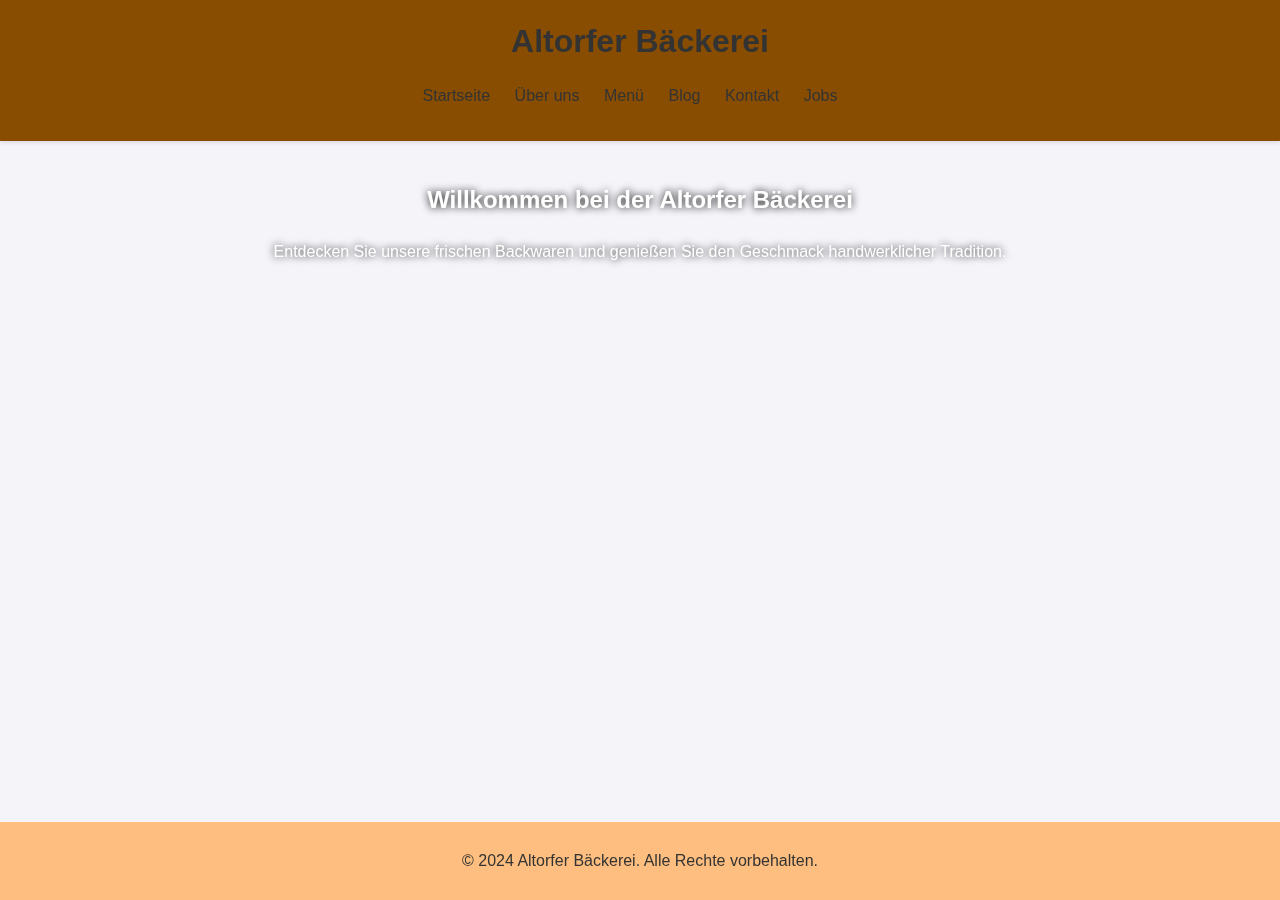
==== index.html @ b2173041 "push 1" ====
<!DOCTYPE html>
<html lang="de">
<head>
    <meta charset="UTF-8">
    <meta name="viewport" content="width=device-width, initial-scale=1.0">
    <title>Startseite - Altorfer Bäckerei</title>
    <link rel="stylesheet" href="styles.css">
</head>
<body>
    <header>
        <h1>Altorfer Bäckerei</h1>
        <nav>
            <ul>
                <li><a href="index.html">Startseite</a></li>
                <li><a href="about.html">Über uns</a></li>
                <li><a href="menu.html">Menü</a></li>
                <li><a href="blog.html">Blog</a></li>
                <li><a href="contact.html">Kontakt</a></li>
                <li><a href="jobs.html">Jobs</a></li>
            </ul>
        </nav>
    </header>

    <div class="video-container">
        <!-- Stelle sicher, dass du das GIF durch deinen Dateipfad ersetzt -->
        <img src="/index.gif" alt="Hintergrund" class="background-gif">
        <div class="content">
            <h2>Willkommen bei der Altorfer Bäckerei</h2>
            <p>Entdecken Sie unsere frischen Backwaren und genießen Sie den Geschmack handwerklicher Tradition.</p>
        </div>
    </div>

    <footer>
        <p>© 2024 Altorfer Bäckerei. Alle Rechte vorbehalten.</p>
    </footer>
    
    <script src="script.js"></script>
</body>
</html>
---- styles.css ----
body {
    font-family: Arial, sans-serif;
    background-color: #f4f4f9;
    color: #333;
    line-height: 1.6;
    margin: 0;
    padding: 0;
}

header {
    background: #884d00;
    padding: 1rem 0;
    box-shadow: 0 2px 4px rgba(0,0,0,0.1);
    text-align: center;
}

header h1 {
    margin: 0;
}

nav ul {
    padding: 0;
    list-style: none;
}

nav ul li {
    display: inline;
    margin-right: 20px;
}

nav ul li a {
    text-decoration: none;
    color: #333;
}

section {
    padding: 20px;
}

label {
    display: block;
    margin-bottom: .5rem;
}

input[type="text"],
input[type="email"],
input[type="tel"],
textarea {
    width: 100%;
    padding: .8rem;
    margin-bottom: 1rem;
    border: 1px solid #ccc;
}

button {
    padding: 10px 15px;
    background: #e0e0e0;
    border: 0;
    cursor: pointer;
}

button:hover {
    background: #c0c0c0;
}
/* Modal-Stil */
.modal {
    display: none; /* Versteckt das Modal standardmäßig */
    position: fixed; /* Bleibt an Ort und Stelle */
    z-index: 1; /* Situated above other content */
    left: 0;
    top: 0;
    width: 100%; /* Volle Breite */
    height: 100%; /* Volle Höhe */
    overflow: auto; /* Enable scroll if needed */
    background-color: rgb(0,0,0); /* Fallback color */
    background-color: rgba(0,0,0,0.4); /* Black w/ opacity */
    padding-top: 100px; /* Location of the box */
  }
  
  /* Modal Content */
  .modal-content {
    background-color: #fefefe;
    margin: auto;
    padding: 20px;
    border: 1px solid #888;
    width: 80%;
    max-width: 500px; /* Mobile Responsive */
  }
  
  /* The Close Button */
  .close-button {
    color: #aaaaaa;
    float: right;
    font-size: 28px;
    font-weight: bold;
  }
  
  .close-button:hover,
  .close-button:focus {
    color: #000;
    text-decoration: none;
    cursor: pointer;
  }
  .menu-container {
    width: 100%;
}

.menu-item {
    border: 1px solid #ddd;
    margin-bottom: 15px;
    cursor: pointer;
}

.menu-image {
    width: 100%;
    height: auto;
}

.menu-description {
    padding: 10px;
    background-color: #f9f9f9;
}

.menu-price {
    font-weight: bold;
}

body, html {
    height: 100%;
    margin: 0;
}

.video-container {
    position: relative;
    overflow: hidden;
    color: white; /* Für eine bessere Lesbarkeit, je nach Farbpalette des GIFs */
}

.background-gif {
    min-width: 100%;
    min-height: 100%;
    width: auto;
    height: auto;
    position: fixed;
    top: 0;
    left: 0;
    z-index: -1;
    opacity: 0.5; /* Passe die Deckkraft an, um die Lesbarkeit des Textes zu gewährleisten */
}

.content {
    position: relative;
    z-index: 1;
    padding: 20px;
    text-align: center; /* Zentriere den Text über dem GIF */
    text-shadow: 0 0 8px #000; /* Füge einen Textschatten hinzu, um die Lesbarkeit zu verbessern */
}

footer {
    position: fixed;
    bottom: 0;
    width: 100%;
    text-align: center;
    background: rgba(0, 0, 0, 0.5); /* Ein halbtransparenter Hintergrund für den Footer */
    padding: 10px 0;
}


footer {
    position: fixed;
    bottom: 0;
    width: 100%;
    background: rgba(255, 184, 113, 0.9); /* leicht transparenter Hintergrund für Lesbarkeit */
    text-align: center;
}

.team-photo {
    width: 30%; /* or any other value */
    height: auto;
  }
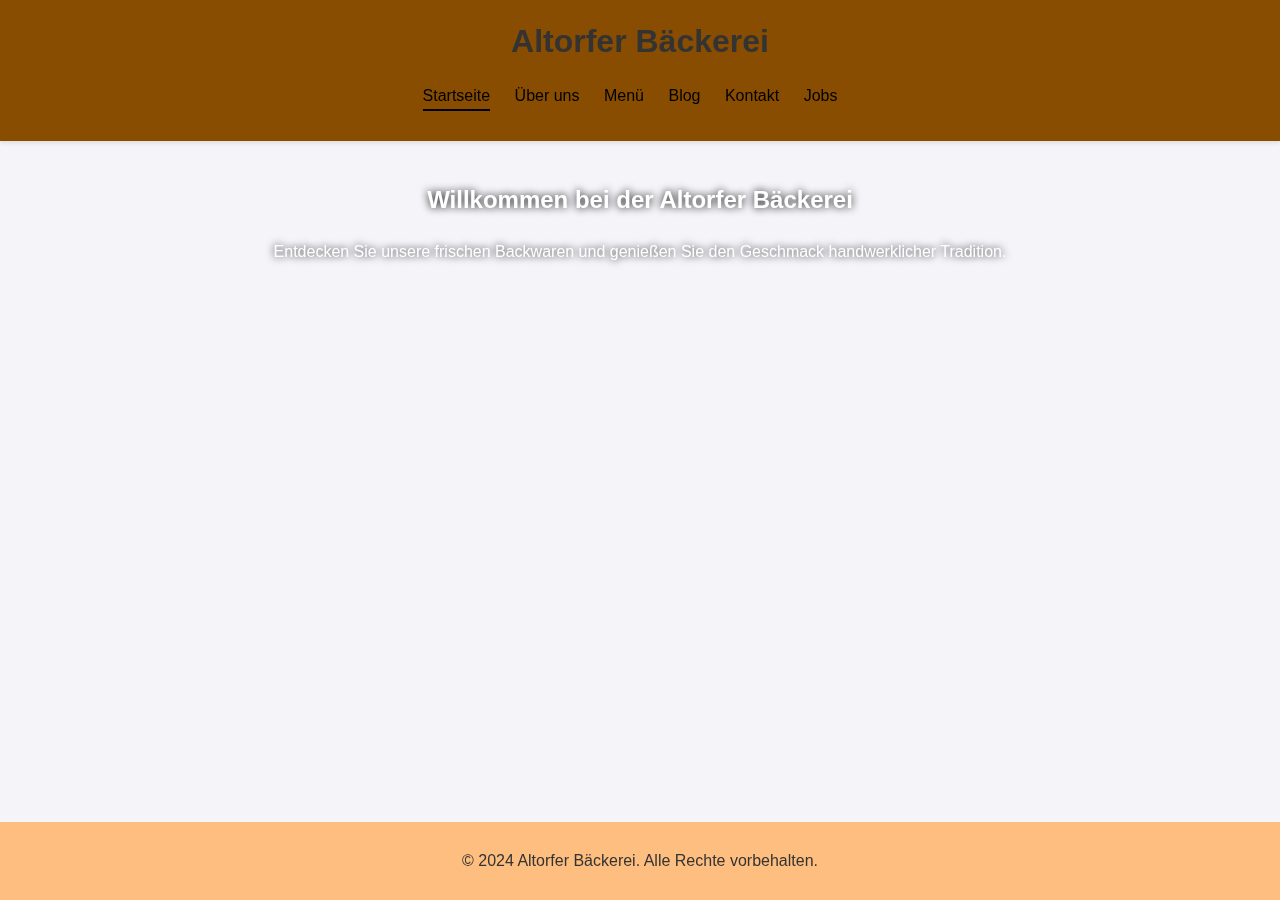
==== commit 20e61e4e: "verschönerung der menülieiste" ====
--- a/index.html
+++ b/index.html
@@ -11,7 +11,7 @@
         <h1>Altorfer Bäckerei</h1>
         <nav>
             <ul>
-                <li><a href="index.html">Startseite</a></li>
+                <li><a href="index.html"class="active">Startseite</a></li>
                 <li><a href="about.html">Über uns</a></li>
                 <li><a href="menu.html">Menü</a></li>
                 <li><a href="blog.html">Blog</a></li>
--- a/styles.css
+++ b/styles.css
@@ -31,6 +31,16 @@
 nav ul li a {
     text-decoration: none;
     color: #333;
+}
+nav ul li a {
+    text-decoration: none;
+    color: #000000; /* oder welche Farbe der Text auch immer haben soll */
+    /* weitere Stile */
+}
+
+nav ul li a.active {
+    border-bottom: 2px solid #000000; /* Schwarz für die Unterstreichung */
+    padding-bottom: 5px; /* Etwas Abstand zum Text */
 }
 
 section {
@@ -178,4 +188,38 @@
     width: 30%; /* or any other value */
     height: auto;
   }
-  +  .menu-image {
+    width: 15%; /* or any other value */
+    height: auto;
+  } 
+
+  /* Button Styles */
+.btn {
+    display: inline-block;
+    background: #e2a03f;
+    color: #fff;
+    padding: 10px 20px;
+    margin: 10px 0;
+    border-radius: 5px;
+    text-decoration: none;
+    transition: background 0.3s ease;
+}
+
+.btn:hover {
+    background: #f4e04d;
+}
+
+/* Jobs Section Styles */
+#jobs-section {
+    background: #f9f9f9;
+    padding: 20px;
+    border-radius: 5px;
+}
+
+.job-inquiry {
+    background: #fff;
+    padding: 20px;
+    border-radius: 5px;
+    box-shadow: 0 0 10px rgba(0,0,0,0.1);
+    margin-top: 20px;
+}